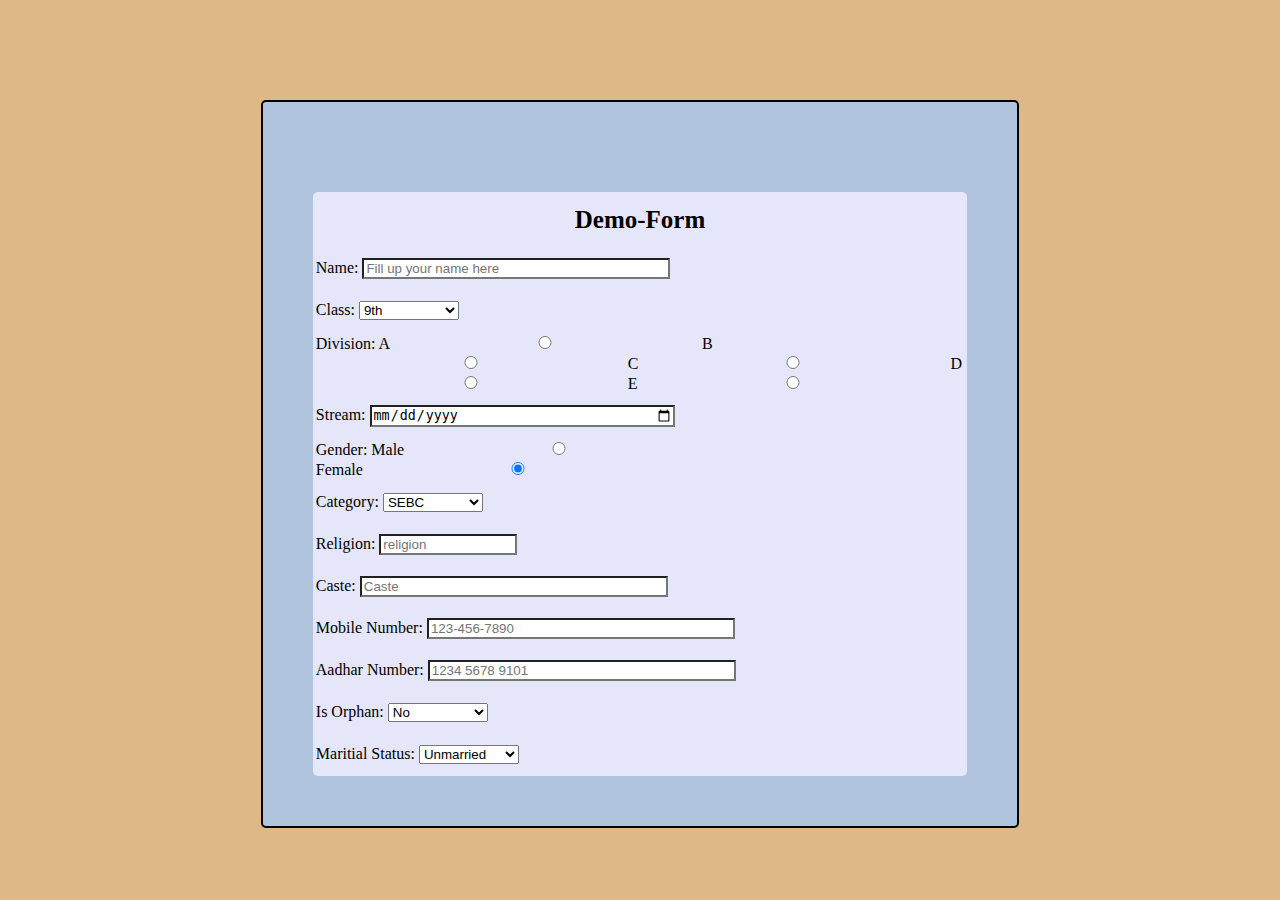
==== index.html @ 9d215b03 "''" ====
<!DOCTYPE html>
<html lang="en">

<head>
    <title>Demo-Form</title>
    <link rel="stylesheet" href="styles.css">
</head>

<body>
    <form action="file.html" method="post">
        <table>
            <tbody>
                <tr>
                    <th colspan="2">Demo-Form</th>
                </tr>
                <tr>
                    <td colspan="2">
                        Name:
                        <input type="text" placeholder="Fill up your name here" required>
                    </td>
                </tr>
                <tr>
                    <td colspan="2">
                        Class:
                        <select name="class" required>
                            <option value="9th">9th</option>
                            <option value="10th">10th</option>
                            <option value="11th">11th</option>
                            <option value="12th">12th</option>
                        </select>
                    </td>
                </tr>
                <tr>
                    <td colspan="2">
                        Division:
                        A<input type="radio" value="A">
                        B<input type="radio" value="B">
                        C<input type="radio" value="C">
                        D<input type="radio" value="D">
                        E<input type="radio" value="E>"
                    </td>
                </tr>
                <tr>
                    <td>
                        Stream:
                        <input type="date" name="dob" id="Select Stream" required>
                </tr>
                <tr>
                    <td id="gender">
                        Gender:
                        Male<input type="radio" name="gender"><br>
                        Female<input type="radio" name="gender" checked="checked">
                    </td>
                </tr>
                <tr>
                    <td>
                        Category:
                        <select name="Category" id="" required>
                            <option value="SEBC">SEBC</option>
                            <option value="SC">SC</option>
                            <option value="ST">ST</option>
                            <option value="EBC">EBC</option>
                        </select>
                    </td>
                </tr>
                <tr>
                    <td>
                        Religion:
                        <input id="side" type="text" placeholder="religion" required>
                    </td>
                </tr>
                <tr>
                    <td colspan="2">
                        Caste:
                        <input type="text" placeholder="Caste" required>
                    </td>
                </tr>
                <tr>
                    <td>
                        Mobile Number:
                        <input type="tel" placeholder="123-456-7890" required>
                    </td>
                </tr>
                <tr>
                    <td>
                        Aadhar Number:
                        <input type="text" placeholder="1234 5678 9101" required>
                    </td>
                </tr>
                <tr>
                    <td>
                        Is Orphan:
                        <select name="Orphan" id="" required>
                            <option value="Yes">Yes</option>
                            <option value="No" selected>No</option>
                        </select>
                    </td>
                </tr>
                <tr>
                    <td>
                        Maritial Status:
                        <select name="Status" id="">
                            <option value="Unmarried" selected>Unmarried</option>
                            <option value="Married">Married</option>
                        </select>
                    </td>
                </tr>

            </tbody>
        </table>
    </form>
</body>

</html>
---- styles.css ----
body{
    background-color: burlywood;
}

table{
    border: 2px solid black;
    display: block;
    margin-top: 100px;
    margin-left: auto;
    margin-right: auto;
    width: 60%;
    background-color: lightsteelblue;
    padding: 50px;
    border-radius: 5px;
}

th{
    height: 50px;
    font-size: 25px;
}

tr{
    height: 40px;
}

tbody{
    background-color: lavender;
    margin-top: 40px;
    display: block;
    width: auto;
    margin-right: auto;
    margin-left: auto;
    border-radius: 5px;
}

input{
    width: 300px;
    background-color: white;
    color: black;
}

#dob, select{
    width: 100px;
}

#side{
    width: 20%;
}
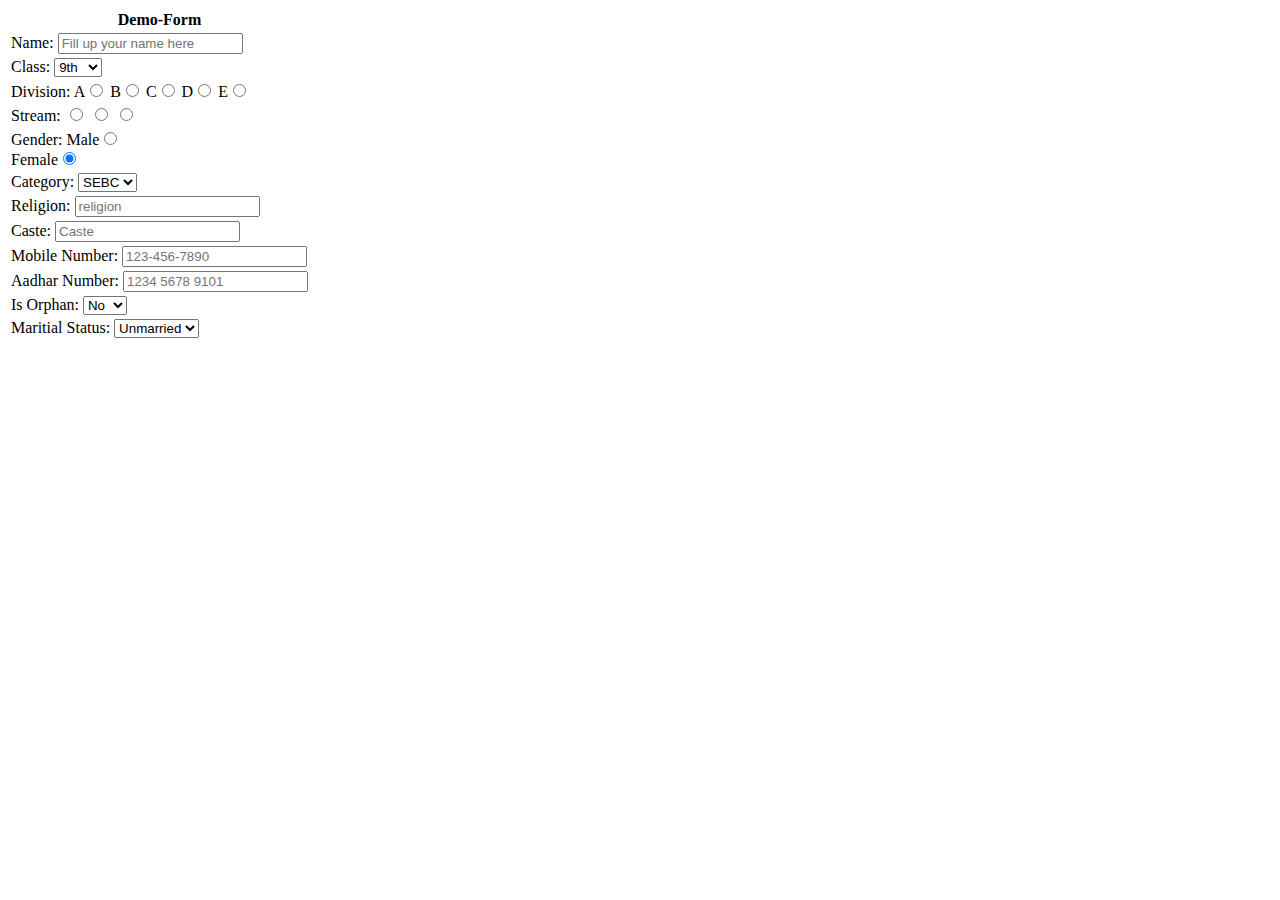
==== commit 1e1f52ff: "gjkhkjh" ====
--- a/index.html
+++ b/index.html
@@ -33,17 +33,19 @@
                 <tr>
                     <td colspan="2">
                         Division:
-                        A<input type="radio" value="A">
-                        B<input type="radio" value="B">
-                        C<input type="radio" value="C">
-                        D<input type="radio" value="D">
-                        E<input type="radio" value="E>"
+                        A<input type="radio" value="A" id="Div">
+                        B<input type="radio" value="B" id="Div">
+                        C<input type="radio" value="C" id="Div">
+                        D<input type="radio" value="D" id="Div">
+                        E<input type="radio" value="E" id="Div"> 
                     </td>
                 </tr>
                 <tr>
                     <td>
                         Stream:
-                        <input type="date" name="dob" id="Select Stream" required>
+                        <input type="radio" value="science" id="stream">
+                        <input type="radio" value="commerce" id="stream">
+                        <input type="radio" value="General" id="stream">
                 </tr>
                 <tr>
                     <td id="gender">
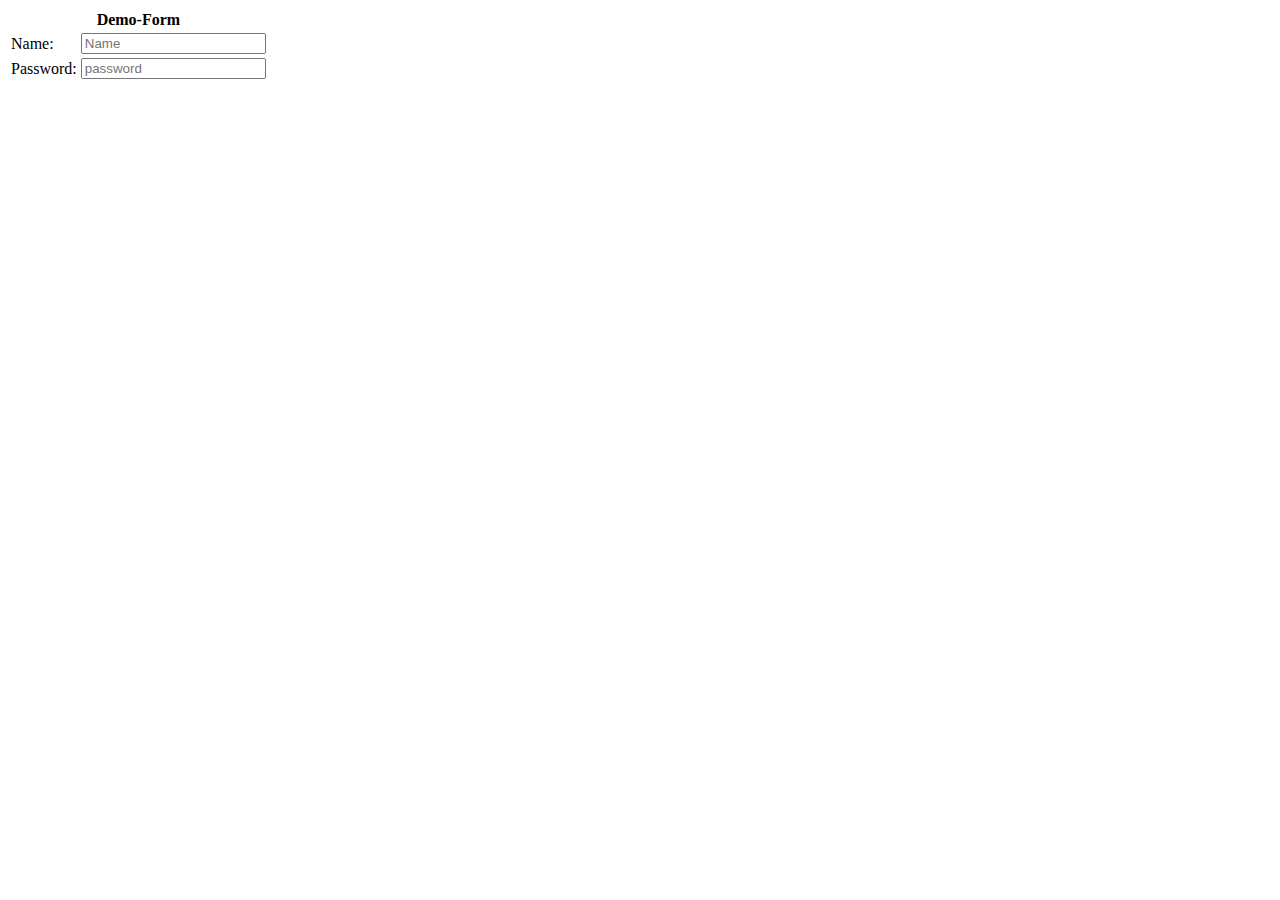
==== commit 8cfc5126: "" ====
--- a/index.html
+++ b/index.html
@@ -14,100 +14,13 @@
                     <th colspan="2">Demo-Form</th>
                 </tr>
                 <tr>
-                    <td colspan="2">
-                        Name:
-                        <input type="text" placeholder="Fill up your name here" required>
-                    </td>
+                    <td>Name: </td>
+                    <td><input type="text" placeholder="Name"></td>
                 </tr>
                 <tr>
-                    <td colspan="2">
-                        Class:
-                        <select name="class" required>
-                            <option value="9th">9th</option>
-                            <option value="10th">10th</option>
-                            <option value="11th">11th</option>
-                            <option value="12th">12th</option>
-                        </select>
-                    </td>
+                    <td>Password: </td>
+                    <td><input type="password" placeholder="password"></td>
                 </tr>
-                <tr>
-                    <td colspan="2">
-                        Division:
-                        A<input type="radio" value="A" id="Div">
-                        B<input type="radio" value="B" id="Div">
-                        C<input type="radio" value="C" id="Div">
-                        D<input type="radio" value="D" id="Div">
-                        E<input type="radio" value="E" id="Div"> 
-                    </td>
-                </tr>
-                <tr>
-                    <td>
-                        Stream:
-                        <input type="radio" value="science" id="stream">
-                        <input type="radio" value="commerce" id="stream">
-                        <input type="radio" value="General" id="stream">
-                </tr>
-                <tr>
-                    <td id="gender">
-                        Gender:
-                        Male<input type="radio" name="gender"><br>
-                        Female<input type="radio" name="gender" checked="checked">
-                    </td>
-                </tr>
-                <tr>
-                    <td>
-                        Category:
-                        <select name="Category" id="" required>
-                            <option value="SEBC">SEBC</option>
-                            <option value="SC">SC</option>
-                            <option value="ST">ST</option>
-                            <option value="EBC">EBC</option>
-                        </select>
-                    </td>
-                </tr>
-                <tr>
-                    <td>
-                        Religion:
-                        <input id="side" type="text" placeholder="religion" required>
-                    </td>
-                </tr>
-                <tr>
-                    <td colspan="2">
-                        Caste:
-                        <input type="text" placeholder="Caste" required>
-                    </td>
-                </tr>
-                <tr>
-                    <td>
-                        Mobile Number:
-                        <input type="tel" placeholder="123-456-7890" required>
-                    </td>
-                </tr>
-                <tr>
-                    <td>
-                        Aadhar Number:
-                        <input type="text" placeholder="1234 5678 9101" required>
-                    </td>
-                </tr>
-                <tr>
-                    <td>
-                        Is Orphan:
-                        <select name="Orphan" id="" required>
-                            <option value="Yes">Yes</option>
-                            <option value="No" selected>No</option>
-                        </select>
-                    </td>
-                </tr>
-                <tr>
-                    <td>
-                        Maritial Status:
-                        <select name="Status" id="">
-                            <option value="Unmarried" selected>Unmarried</option>
-                            <option value="Married">Married</option>
-                        </select>
-                    </td>
-                </tr>
-
             </tbody>
         </table>
     </form>
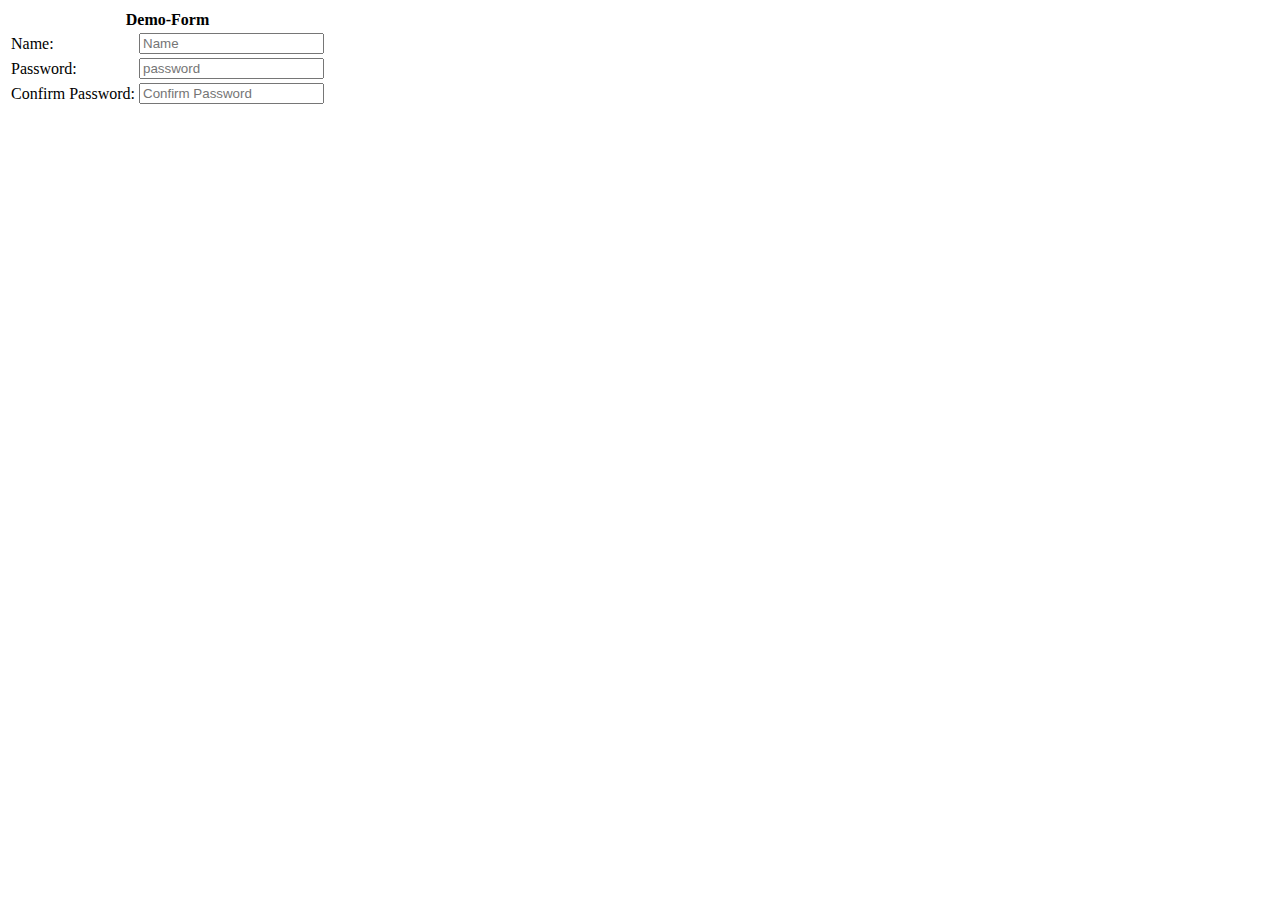
==== commit 2c0fb1f9: "''" ====
--- a/index.html
+++ b/index.html
@@ -21,6 +21,10 @@
                     <td>Password: </td>
                     <td><input type="password" placeholder="password"></td>
                 </tr>
+                <tr>
+                    <td>Confirm Password:</td>
+                    <td><input type="text" placeholder="Confirm Password"></td>
+                </tr>
             </tbody>
         </table>
     </form>
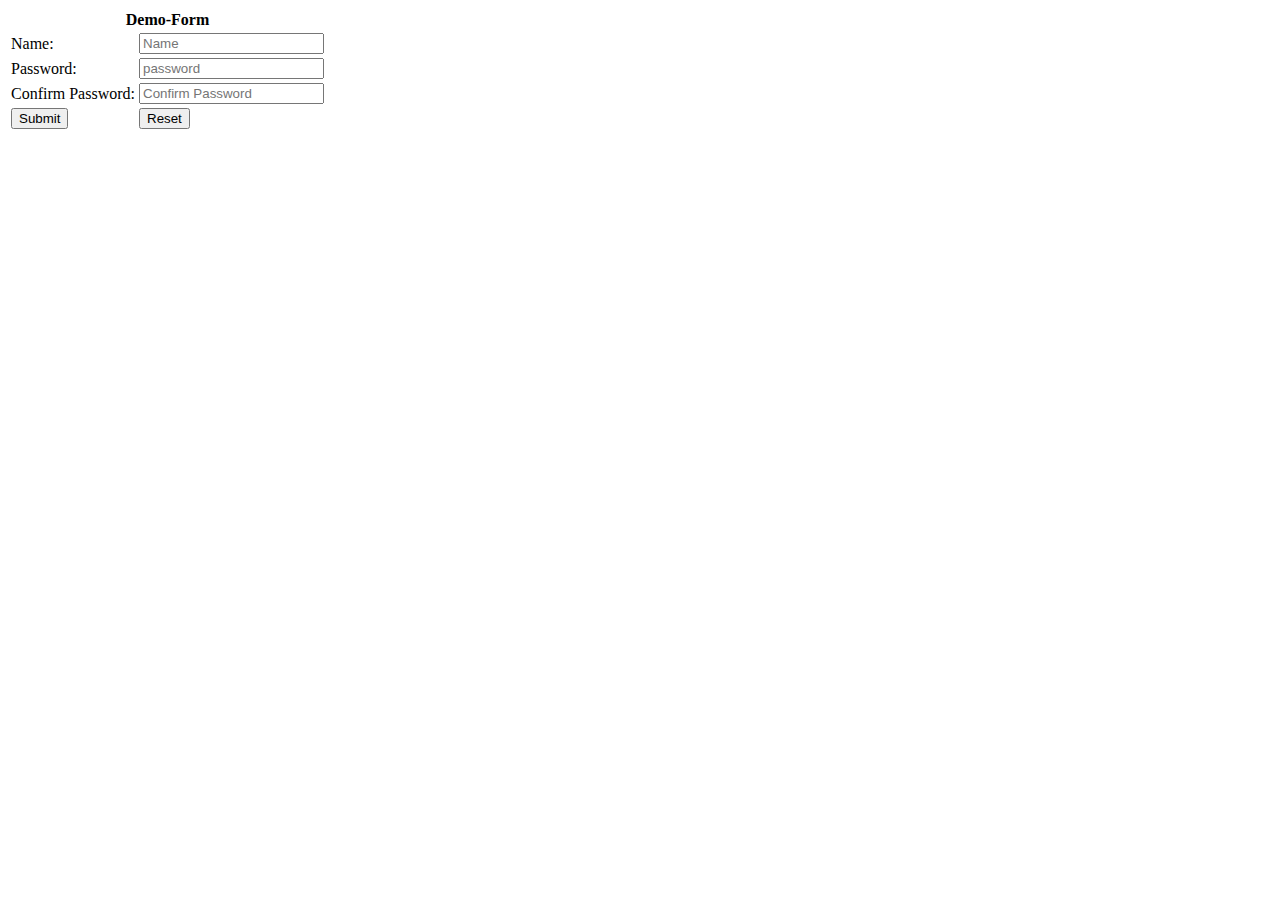
==== commit 107d0dad: "''" ====
--- a/index.html
+++ b/index.html
@@ -25,6 +25,10 @@
                     <td>Confirm Password:</td>
                     <td><input type="text" placeholder="Confirm Password"></td>
                 </tr>
+                <tr>
+                    <td><input type="submit"></td>
+                    <td><input type="reset"></td>
+                </tr>
             </tbody>
         </table>
     </form>
